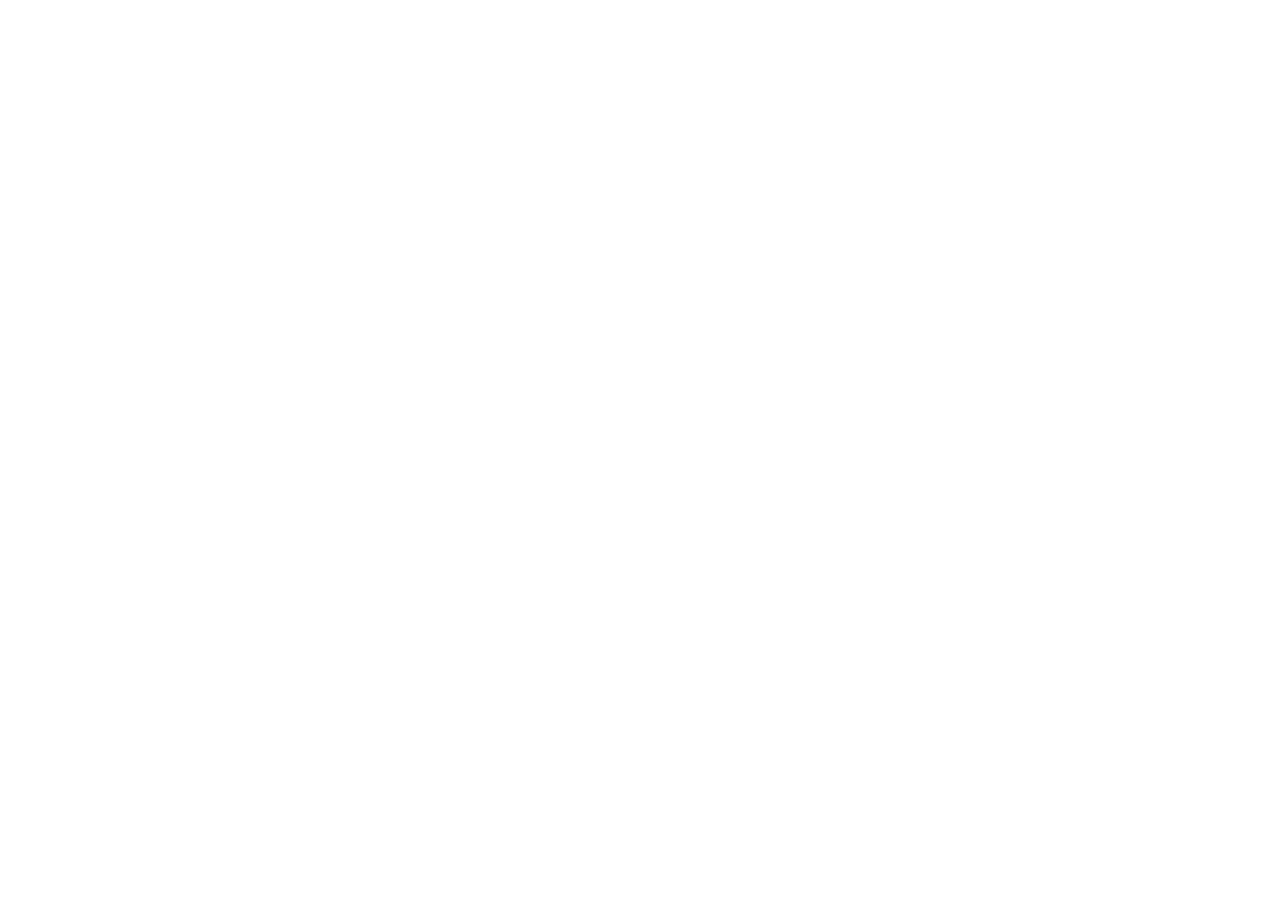
==== index.html @ e3ee8c8d "push" ====
<!DOCTYPE html>
<html lang="en">
<head>
    <meta charset="UTF-8">
    <meta http-equiv="X-UA-Compatible" content="IE=edge">
    <meta name="viewport" content="width=device-width, initial-scale=1.0">
    <script src="./js/ca-js.js" type="module" defer></script>
    <link rel="stylesheet" href="./index.css"> 
    <title>CMS-CA</title>
</head>
<body>
    <main></main>
</body>
</html>
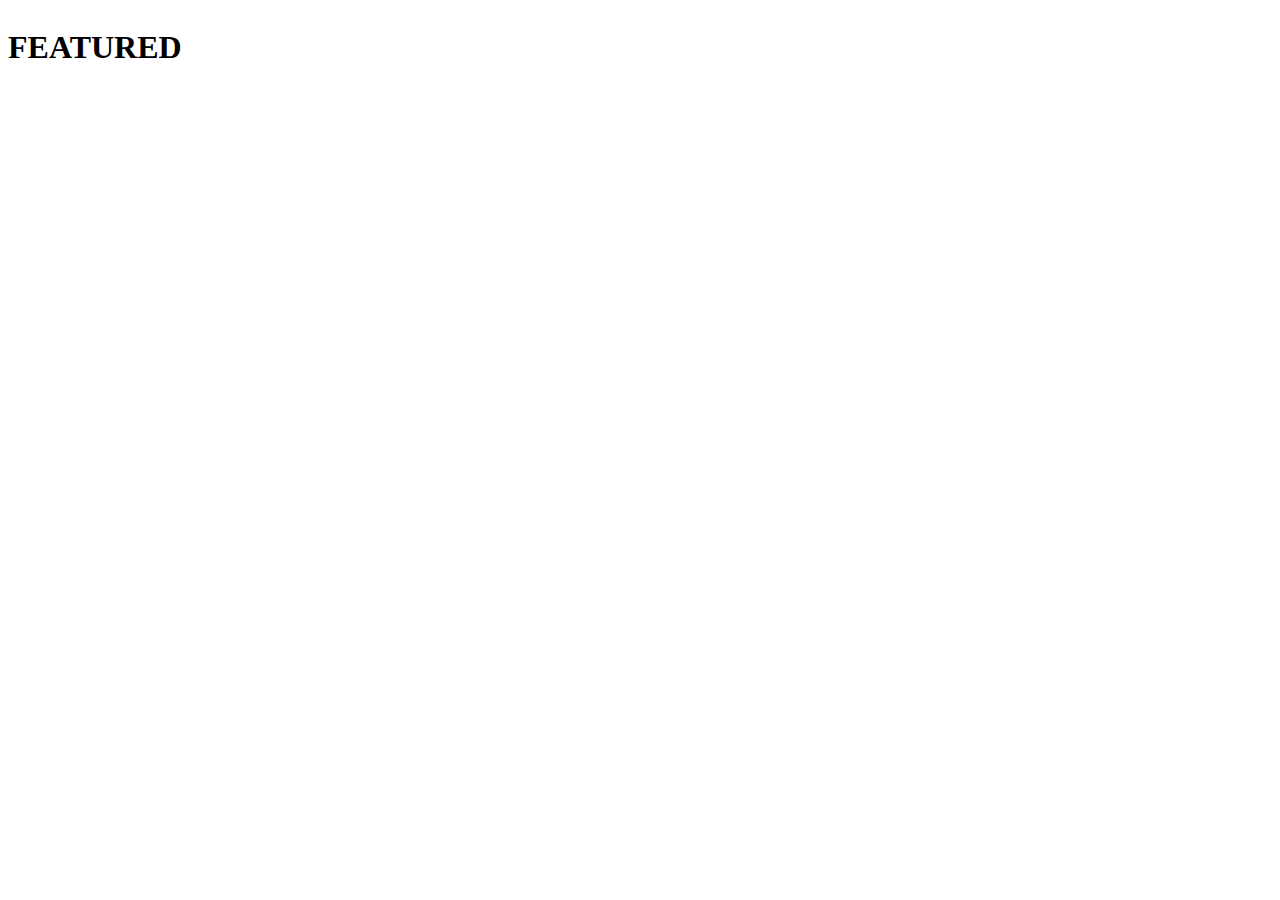
==== commit 89ee6b3e: "big push" ====
--- a/index.html
+++ b/index.html
@@ -9,6 +9,14 @@
     <title>CMS-CA</title>
 </head>
 <body>
-    <main></main>
+    <main>
+        <section class="games">
+
+        </section>
+        <h1>FEATURED</h1>
+        <section class="featured-games">
+            
+        </section>
+    </main>
 </body>
 </html>--- a/index.css
+++ b/index.css
@@ -0,0 +1,32 @@
+.game {
+    max-width: 200px;
+}
+.game img {
+    height: 100%;
+    width: 100%;
+}
+.featured-game {
+    max-width: 200px;
+}
+.featured-game img {
+    width: 100%;
+    height: 100%;
+}
+
+section {
+    display: flex;
+    flex-direction: row;
+    gap: 30px;
+}
+
+.game-img-details {
+    max-width: 200px;
+}
+
+.game-img-details img {
+    width: 100%;
+    height: 100%;
+}
+.game-description {
+    max-width: 300px;
+}